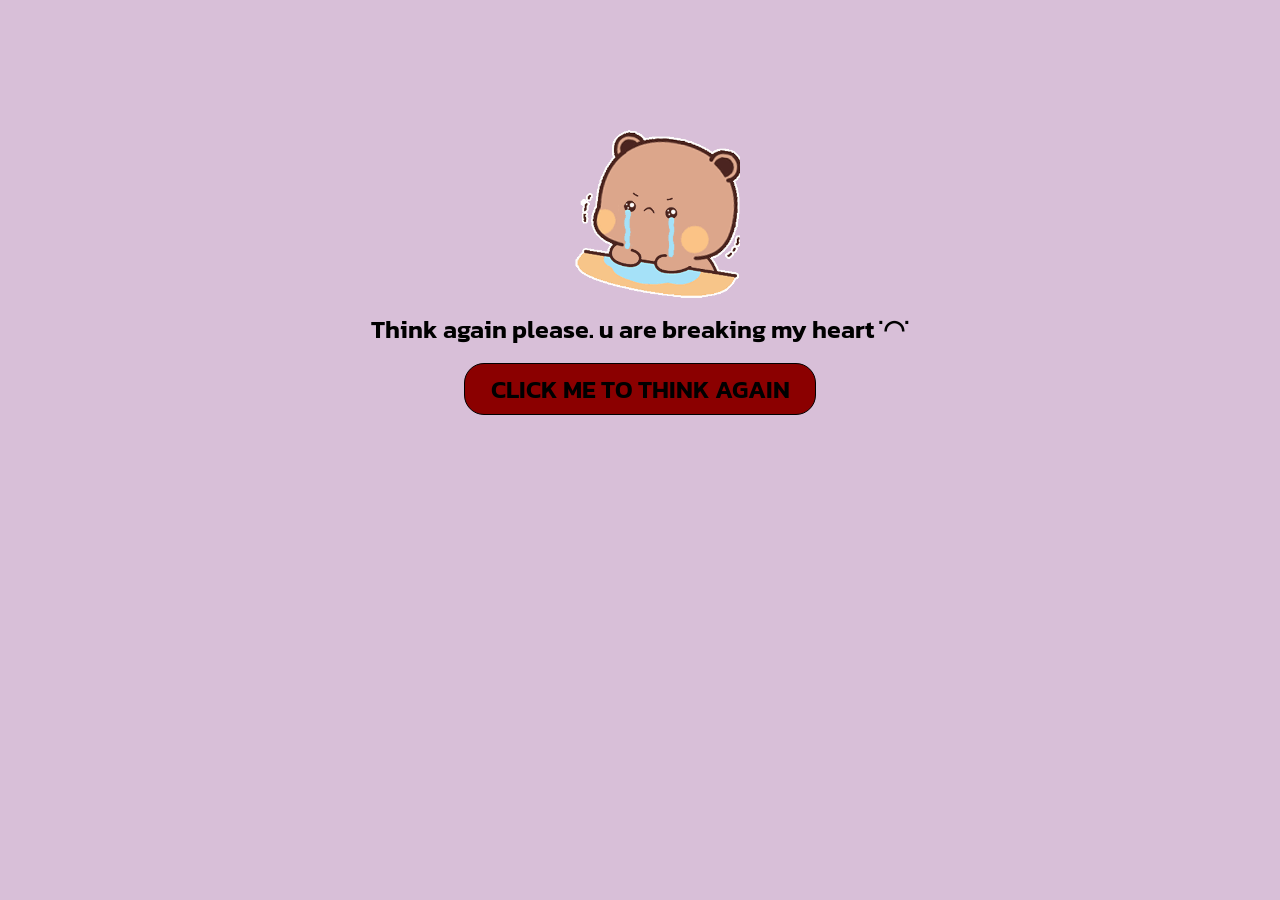
==== said-no.html @ 6fe603c0 "first commit" ====
<!DOCTYPE html>
<html lang="en">
<head>
    <meta charset="UTF-8">
    <meta name="viewport" content="width=device-width, initial-scale=1.0">
    <link rel="preconnect" href="https://fonts.googleapis.com">
    <link rel="preconnect" href="https://fonts.gstatic.com" crossorigin>
    <link href="https://fonts.googleapis.com/css2?family=Kanit:ital,wght@0,100;0,200;0,300;0,400;0,500;0,600;0,700;0,800;0,900;1,100;1,200;1,300;1,400;1,500;1,600;1,700;1,800;1,900&display=swap" rel="stylesheet">
    <title>Sad</title>
    <style>
        * {
            font-family: "Kanit", serif;
            font-weight: 600;
            font-size: 25px;
        }
        body {
            background-color: #D8BFD8;
        }
        div {
            text-align: center;
        }
        div:first-child {
            margin-top: 100px;
        }
        a {
            text-decoration: none;
            color: black;
            border: 1px solid black;
            height: 50px;
            width: 350px;
            display: flex;
            justify-content: center;
            align-items: center;
            border-radius: 20px;
            margin: 15px auto;
            background-color: darkred;
        }
        a:hover {
            background-color: green;
        }
        @media (max-width: 768px) {
            * {
                font-size: 20px;
            }
            a {
                width: 300px;
            }
        }
    </style>
</head>
<body>
    <div><img src="imgs/bubu-bubu-dudu.gif" alt="" width="200px"></div>
    <div>Think again please. u are breaking my heart ˙◠˙</div>
    <a href="index.html">CLICK ME TO THINK AGAIN</a>
</body>
</html>
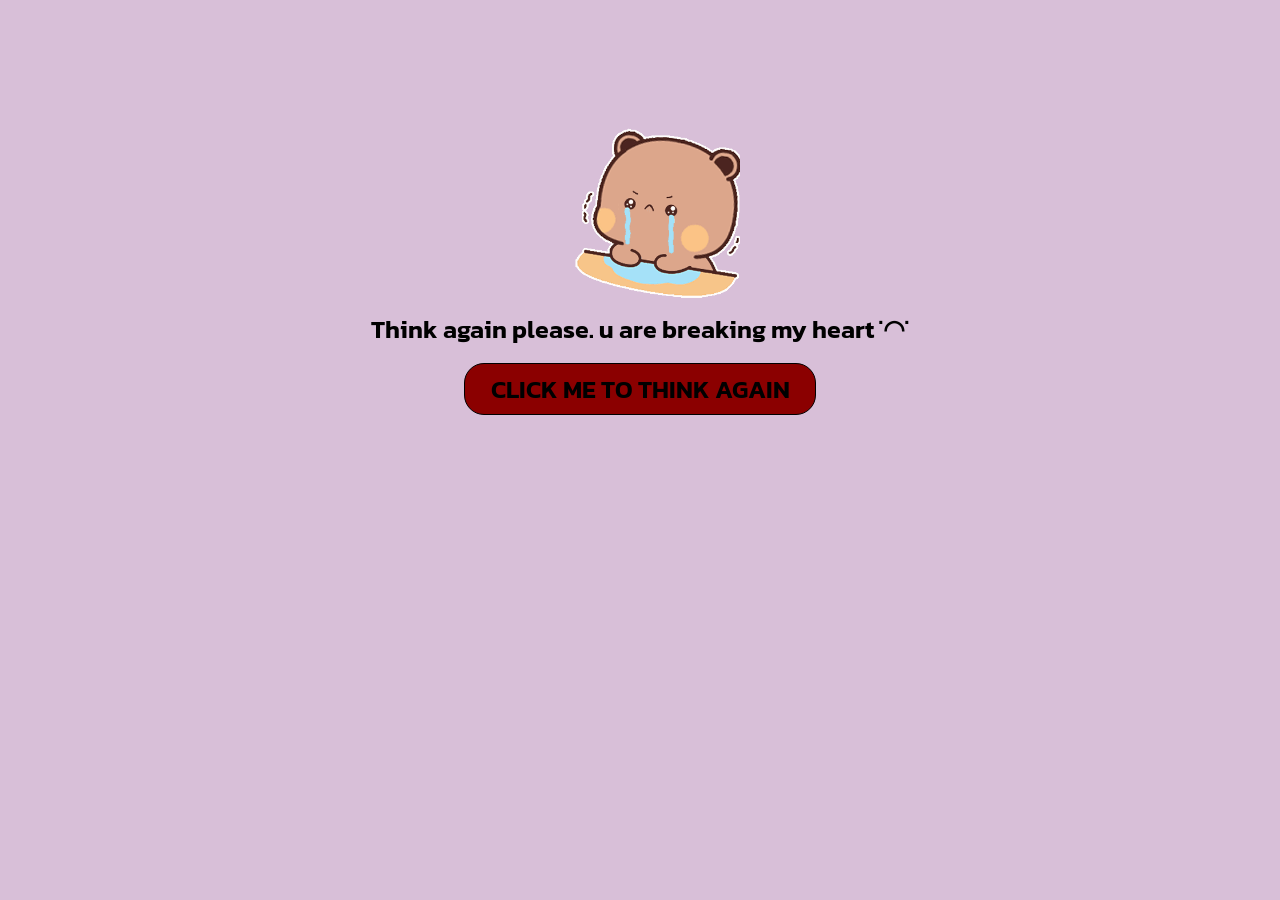
==== commit 15fde873: "Update said-no.html" ====
--- a/said-no.html
+++ b/said-no.html
@@ -40,7 +40,7 @@
         }
         @media (max-width: 768px) {
             * {
-                font-size: 20px;
+                font-size: 16px;
             }
             a {
                 width: 300px;
@@ -53,4 +53,4 @@
     <div>Think again please. u are breaking my heart ˙◠˙</div>
     <a href="index.html">CLICK ME TO THINK AGAIN</a>
 </body>
-</html>+</html>
